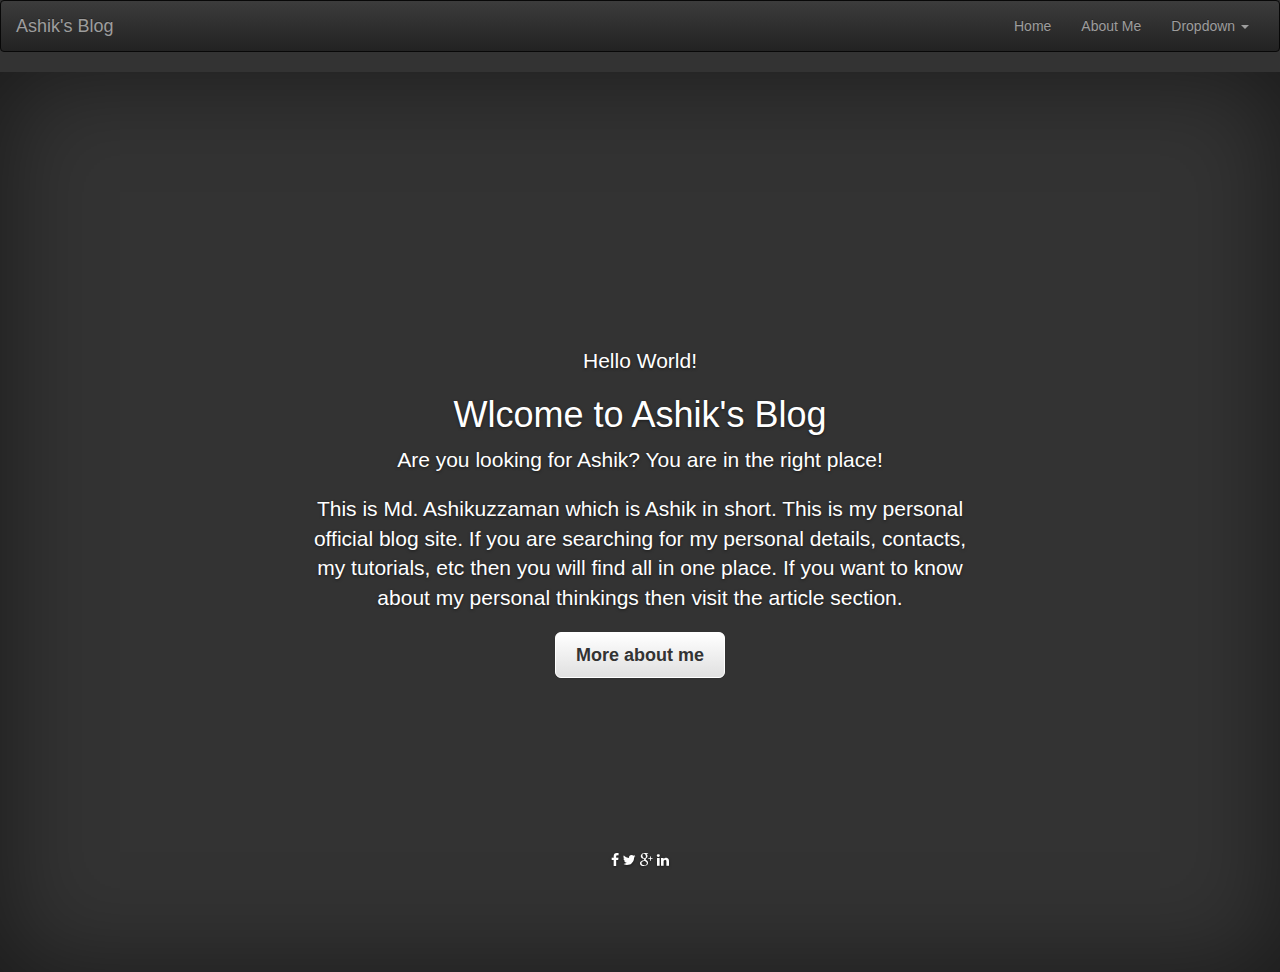
==== index.html @ 75c83f44 "Updated index.html file for basic welcome page and added social links option, navigation bar etc" ====
<!DOCTYPE html>
<html lang="en">
<head>
    <meta charset="utf-8">
    <meta http-equiv="X-UA-Compatible" content="IE=edge">
    <meta name="viewport" content="width=device-width, initial-scale=1">

    <title>Ashik's Website</title>

    <link href="libs/bootstrap-min/css/bootstrap.min.css" rel="stylesheet">
    <link href="libs/bootstrap-min/css/bootstrap-theme.min.css" rel="stylesheet">
    <link rel="stylesheet" href="css/style.css">
    <link rel="stylesheet" href="css/font-awesome.min.css">
    <script src="js/script.js" charset="utf-8"></script>
</head>

<body>
    <header>
        <nav class="navbar navbar-inverse">
            <div class="container-fluid">
                <div class="navbar-header">
                    <button type="button" class="navbar-toggle collapsed" data-toggle="collapse" data-target="#bs-example-navbar-collapse-1" aria-expanded="false">
                        <span class="sr-only">Toggle navigation</span>
                        <span class="icon-bar"></span>
                        <span class="icon-bar"></span>
                        <span class="icon-bar"></span>
                    </button>
                    <a class="navbar-brand" href="https://ashikuzzaman-ar.github.io/">Ashik's Blog</a>
                </div>

                <div class="collapse navbar-collapse" id="bs-example-navbar-collapse-1">
                    <ul class="nav navbar-nav navbar-right">
                        <li><a href="https://ashikuzzaman-ar.github.io/">Home</a></li>
                        <li><a href="about.html">About Me</a></li>
                        <li class="dropdown">
                            <a href="#" class="dropdown-toggle" data-toggle="dropdown" role="button" aria-haspopup="true" aria-expanded="false">Dropdown <span class="caret"></span></a>
                            <ul class="dropdown-menu">
                                <li><a href="#">Action</a></li>
                                <li><a href="#">Another action</a></li>
                                <li><a href="#">Something else here</a></li>
                                <li role="separator" class="divider"></li>
                                <li><a href="#">Separated link</a></li>
                                <li role="separator" class="divider"></li>
                                <li><a href="#">One more separated link</a></li>
                            </ul>
                        </li>
                    </ul>
                </div>
            </div>
        </nav>
    </header>

    <div class="site-wrapper">
        <div class="site-wrapper-inner">
            <div class="cover-container">
                <div class="inner cover">
                    <p class="lead">Hello World!</p>
                    <h1 class="cover-heading">Wlcome to Ashik's Blog</h1>
                    <p class="lead">Are you looking for Ashik? You are in the right place!</p>
                    <p class="lead">
                        This is Md. Ashikuzzaman which is Ashik in short. This is my personal official
                        blog site. If you are searching for my personal details, contacts,
                        my tutorials, etc then you will find all in one place. If you want
                        to know about my personal thinkings then visit the article section.
                    </p>
                    <p class="lead">
                        <a href="about.html" class="btn btn-lg btn-default">More about me</a>
                    </p>
                </div>

                <div class="mastfoot">
                    <div class="inner">
                        <div class="team_social">
                            <a href="" target="_blank"><i class="fa fa-facebook"></i></a>
                            <a href=""><i class="fa fa-twitter"></i></a>
                            <a href=""><i class="fa fa-google-plus"></i></a>
                            <a href=""><i class="fa fa-linkedin"></i></a>
                        </div>
                    </div>
                </div>
            </div>
        </div>
    </div>

    <script src="libs/bootstrap-min/js/jquery.min.js"></script>
    <script src="libs/bootstrap-min/js/bootstrap.min.js"></script>
</body>
</html>
---- css/style.css ----
@-ms-viewport     { width: device-width; }
@-o-viewport      { width: device-width; }
@viewport         { width: device-width; }

/*
 * Globals
 */

/* Links */
a,
a:focus,
a:hover {
  color: #fff;
}

/* Custom default button */
.btn-default,
.btn-default:hover,
.btn-default:focus {
  color: #333;
  text-shadow: none; /* Prevent inheritance from `body` */
  background-color: #fff;
  border: 1px solid #fff;
}


/*
 * Base structure
 */

html,
body {
  height: 100%;
  background-color: #333;
}
body {
  color: #fff;
  text-align: center;
  text-shadow: 0 1px 3px rgba(0,0,0,.5);
}

/* Extra markup and styles for table-esque vertical and horizontal centering */
.site-wrapper {
  display: table;
  width: 100%;
  height: 100%; /* For at least Firefox */
  min-height: 100%;
  -webkit-box-shadow: inset 0 0 100px rgba(0,0,0,.5);
          box-shadow: inset 0 0 100px rgba(0,0,0,.5);
}
.site-wrapper-inner {
  display: table-cell;
  vertical-align: top;
}
.cover-container {
  margin-right: auto;
  margin-left: auto;
}

/* Padding for spacing */
.inner {
  padding: 30px;
}


/*
 * Header
 */
.masthead-brand {
  margin-top: 10px;
  margin-bottom: 10px;
}

.masthead-nav > li {
  display: inline-block;
}
.masthead-nav > li + li {
  margin-left: 20px;
}
.masthead-nav > li > a {
  padding-right: 0;
  padding-left: 0;
  font-size: 16px;
  font-weight: bold;
  color: #fff; /* IE8 proofing */
  color: rgba(255,255,255,.75);
  border-bottom: 2px solid transparent;
}
.masthead-nav > li > a:hover,
.masthead-nav > li > a:focus {
  background-color: transparent;
  border-bottom-color: #a9a9a9;
  border-bottom-color: rgba(255,255,255,.25);
}
.masthead-nav > .active > a,
.masthead-nav > .active > a:hover,
.masthead-nav > .active > a:focus {
  color: #fff;
  border-bottom-color: #fff;
}

@media (min-width: 768px) {
  .masthead-brand {
    float: left;
  }
  .masthead-nav {
    float: right;
  }
}


/*
 * Cover
 */

.cover {
  padding: 0 20px;
}
.cover .btn-lg {
  padding: 10px 20px;
  font-weight: bold;
}


/*
 * Footer
 */

.mastfoot {
  color: #999; /* IE8 proofing */
  color: rgba(255,255,255,.5);
}


/*
 * Affix and center
 */

@media (min-width: 768px) {
  /* Pull out the header and footer */
  .masthead {
    position: fixed;
    top: 0;
  }
  .mastfoot {
    position: fixed;
    bottom: 0;
  }
  /* Start the vertical centering */
  .site-wrapper-inner {
    vertical-align: middle;
  }
  /* Handle the widths */
  .masthead,
  .mastfoot,
  .cover-container {
    width: 100%; /* Must be percentage or pixels for horizontal alignment */
  }
}

@media (min-width: 992px) {
  .masthead,
  .mastfoot,
  .cover-container {
    width: 700px;
  }
}
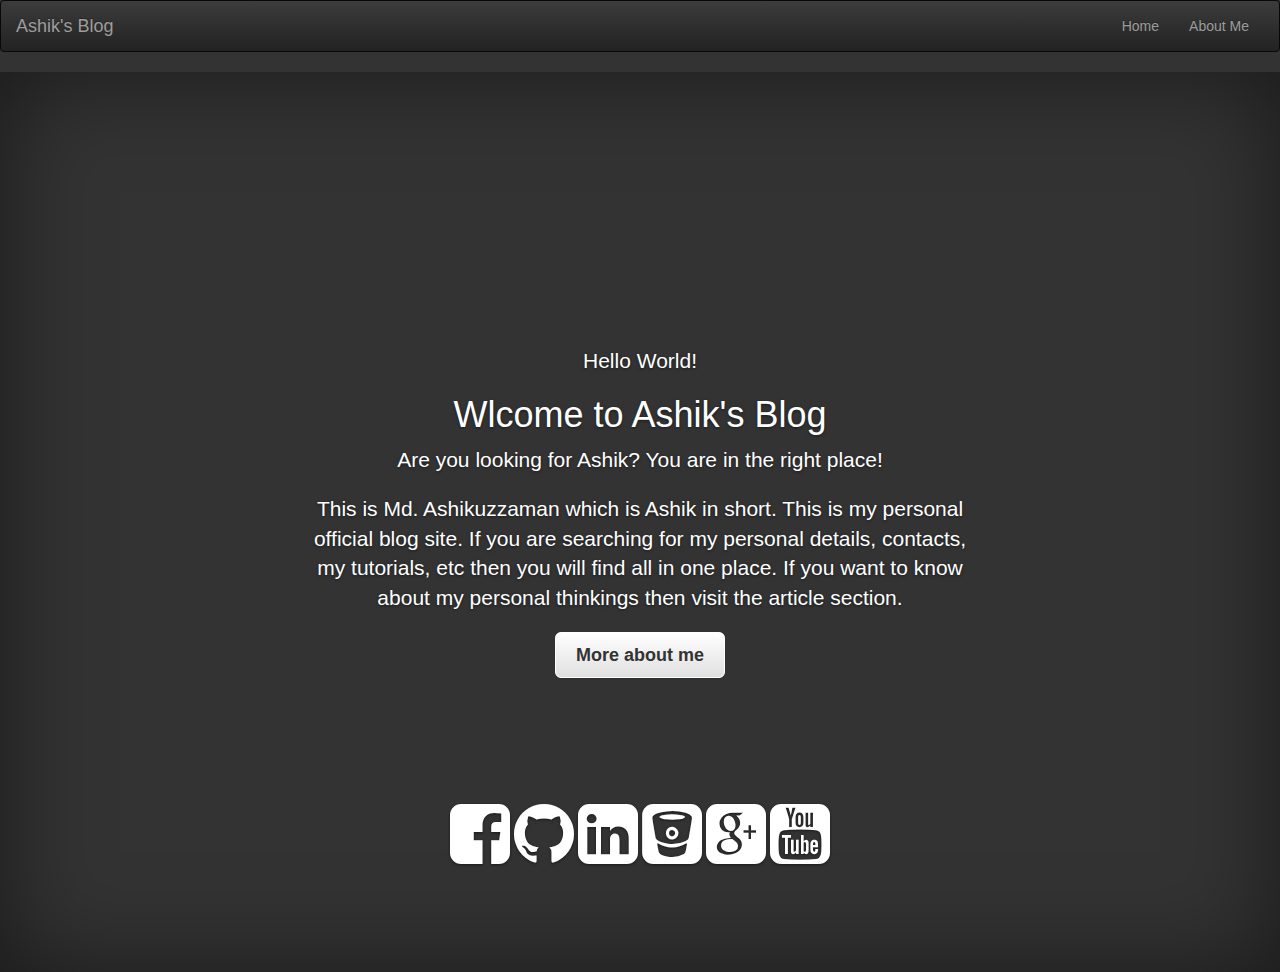
==== commit 5e1636e4: "Added social media links on footer" ====
--- a/index.html
+++ b/index.html
@@ -32,7 +32,7 @@
                     <ul class="nav navbar-nav navbar-right">
                         <li><a href="https://ashikuzzaman-ar.github.io/">Home</a></li>
                         <li><a href="about.html">About Me</a></li>
-                        <li class="dropdown">
+                        <!-- <li class="dropdown">
                             <a href="#" class="dropdown-toggle" data-toggle="dropdown" role="button" aria-haspopup="true" aria-expanded="false">Dropdown <span class="caret"></span></a>
                             <ul class="dropdown-menu">
                                 <li><a href="#">Action</a></li>
@@ -43,7 +43,7 @@
                                 <li role="separator" class="divider"></li>
                                 <li><a href="#">One more separated link</a></li>
                             </ul>
-                        </li>
+                        </li> -->
                     </ul>
                 </div>
             </div>
@@ -71,10 +71,12 @@
                 <div class="mastfoot">
                     <div class="inner">
                         <div class="team_social">
-                            <a href="" target="_blank"><i class="fa fa-facebook"></i></a>
-                            <a href=""><i class="fa fa-twitter"></i></a>
-                            <a href=""><i class="fa fa-google-plus"></i></a>
-                            <a href=""><i class="fa fa-linkedin"></i></a>
+                            <a href="https://facebook.com/ashikuzzaman.ar/" target="_blank"><i class="fa fa-5x fa-facebook-square"></i></a>
+                            <a href="https://github.com/ashikuzzaman-ar/" target="_blank"><i class="fa fa-5x fa-github"></i></a>
+                            <a href="https://www.linkedin.com/in/ashikuzzaman-ar/" target="_blank"><i class="fa fa-5x fa-linkedin-square"></i></a>
+                            <a href="https://bitbucket.org/ashikuzzaman-ar/" target="_blank"><i class="fa fa-5x fa-bitbucket-square"></i></a>
+                            <a href="https://plus.google.com/u/0/104829674511998823461" target="_blank"><i class="fa fa-5x fa-google-plus-square"></i></a>
+                            <a href="https://www.youtube.com/channel/UC3H083Q1jO8OUtPd66bU3Vw" target="_blank"><i class="fa fa-5x fa-youtube-square"></i></a>
                         </div>
                     </div>
                 </div>
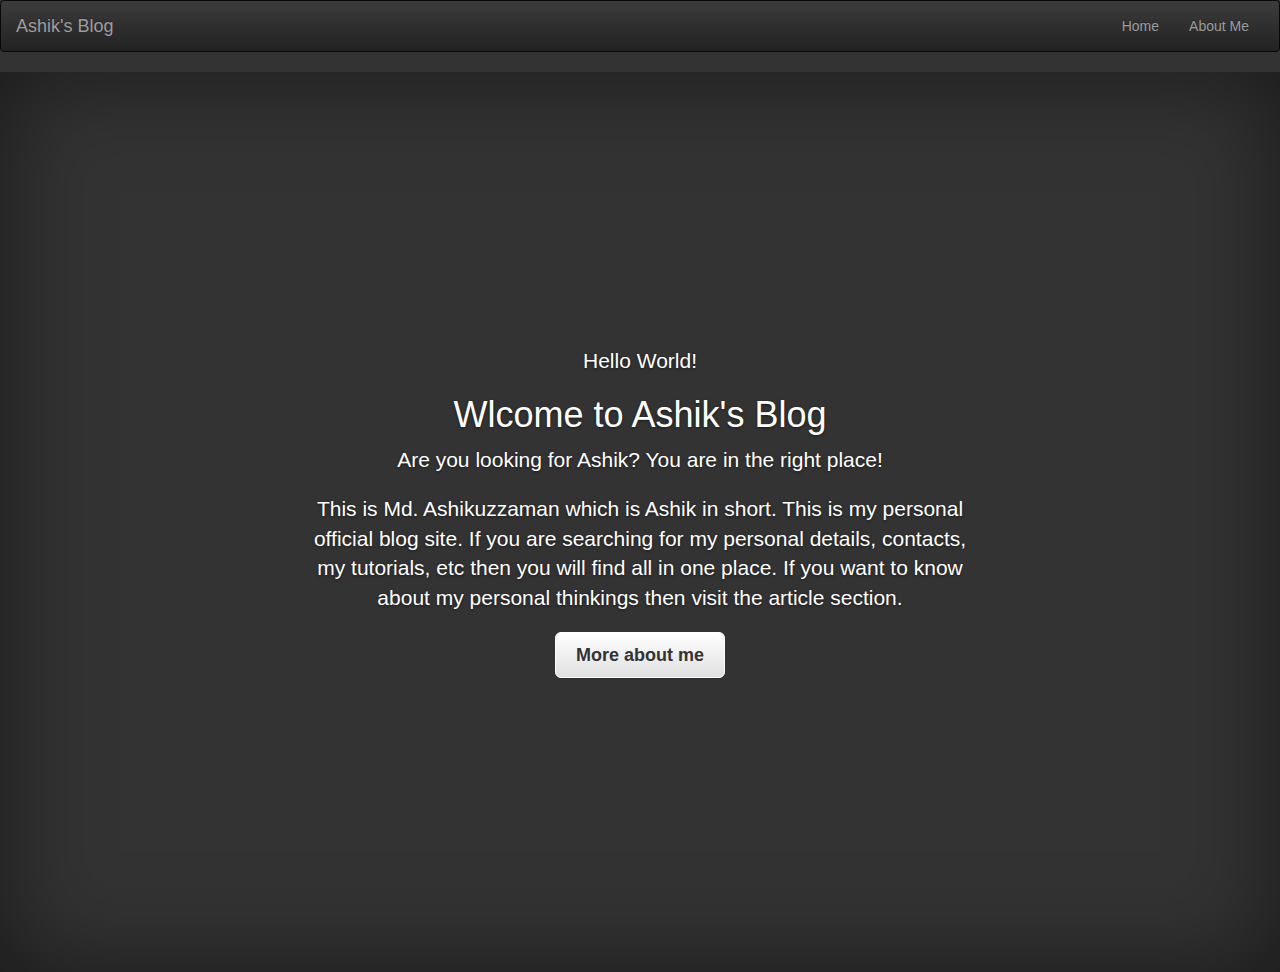
==== commit 1ac2aaa1: "Moved fonts directory to libs/fonts and css/font-awesome.min.css to libs/css/font-awesome.min.css" ====
--- a/index.html
+++ b/index.html
@@ -10,7 +10,7 @@
     <link href="libs/bootstrap-min/css/bootstrap.min.css" rel="stylesheet">
     <link href="libs/bootstrap-min/css/bootstrap-theme.min.css" rel="stylesheet">
     <link rel="stylesheet" href="css/style.css">
-    <link rel="stylesheet" href="css/font-awesome.min.css">
+    <link rel="stylesheet" href="libs/css/font-awesome.min.css">
     <script src="js/script.js" charset="utf-8"></script>
 </head>
 
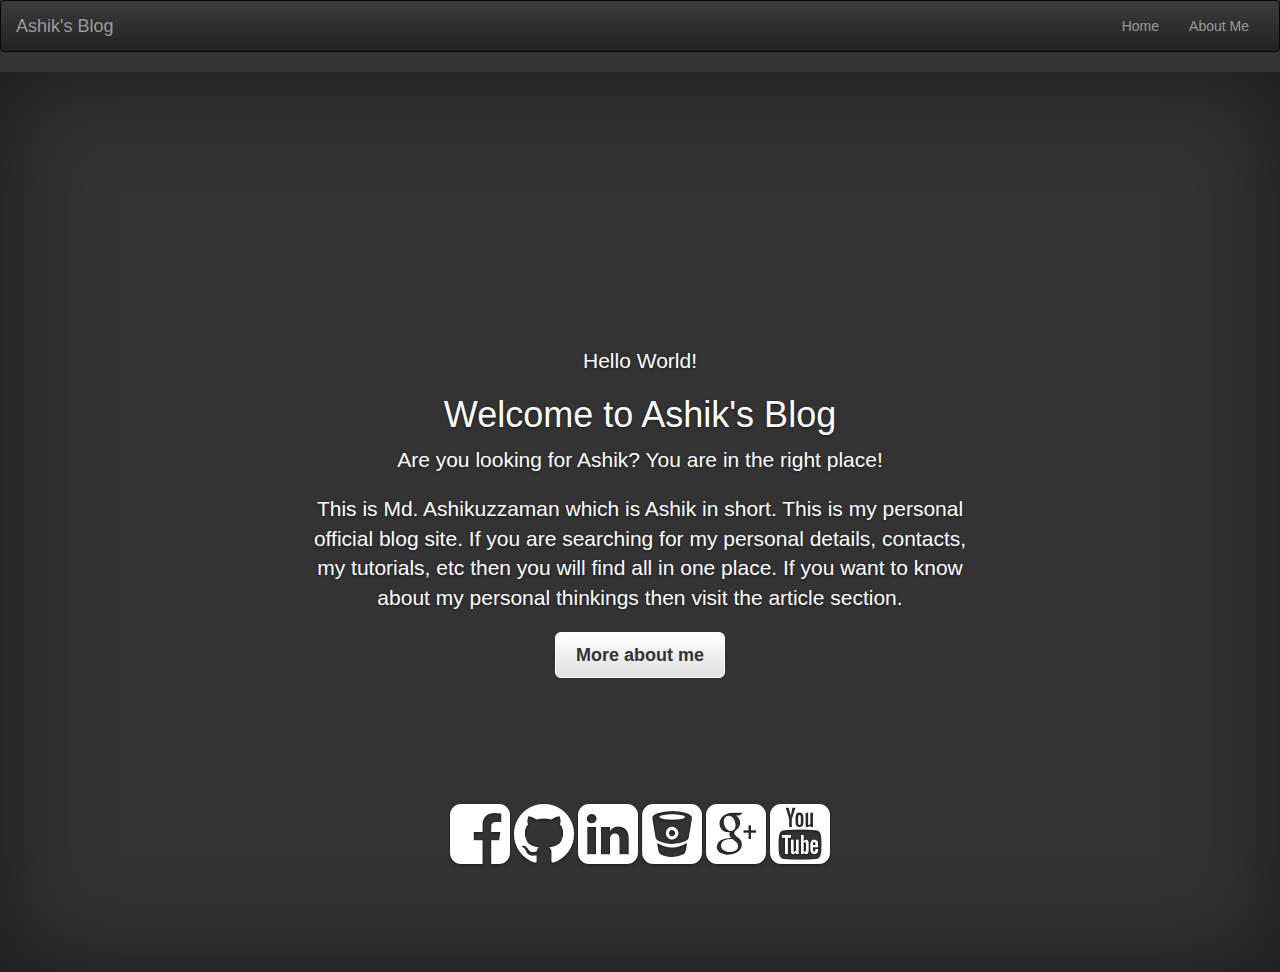
==== commit aeb38889: "Created about directory for personal biography and edited spelling mistake in index.html file" ====
--- a/index.html
+++ b/index.html
@@ -55,7 +55,7 @@
             <div class="cover-container">
                 <div class="inner cover">
                     <p class="lead">Hello World!</p>
-                    <h1 class="cover-heading">Wlcome to Ashik's Blog</h1>
+                    <h1 class="cover-heading">Welcome to Ashik's Blog</h1>
                     <p class="lead">Are you looking for Ashik? You are in the right place!</p>
                     <p class="lead">
                         This is Md. Ashikuzzaman which is Ashik in short. This is my personal official
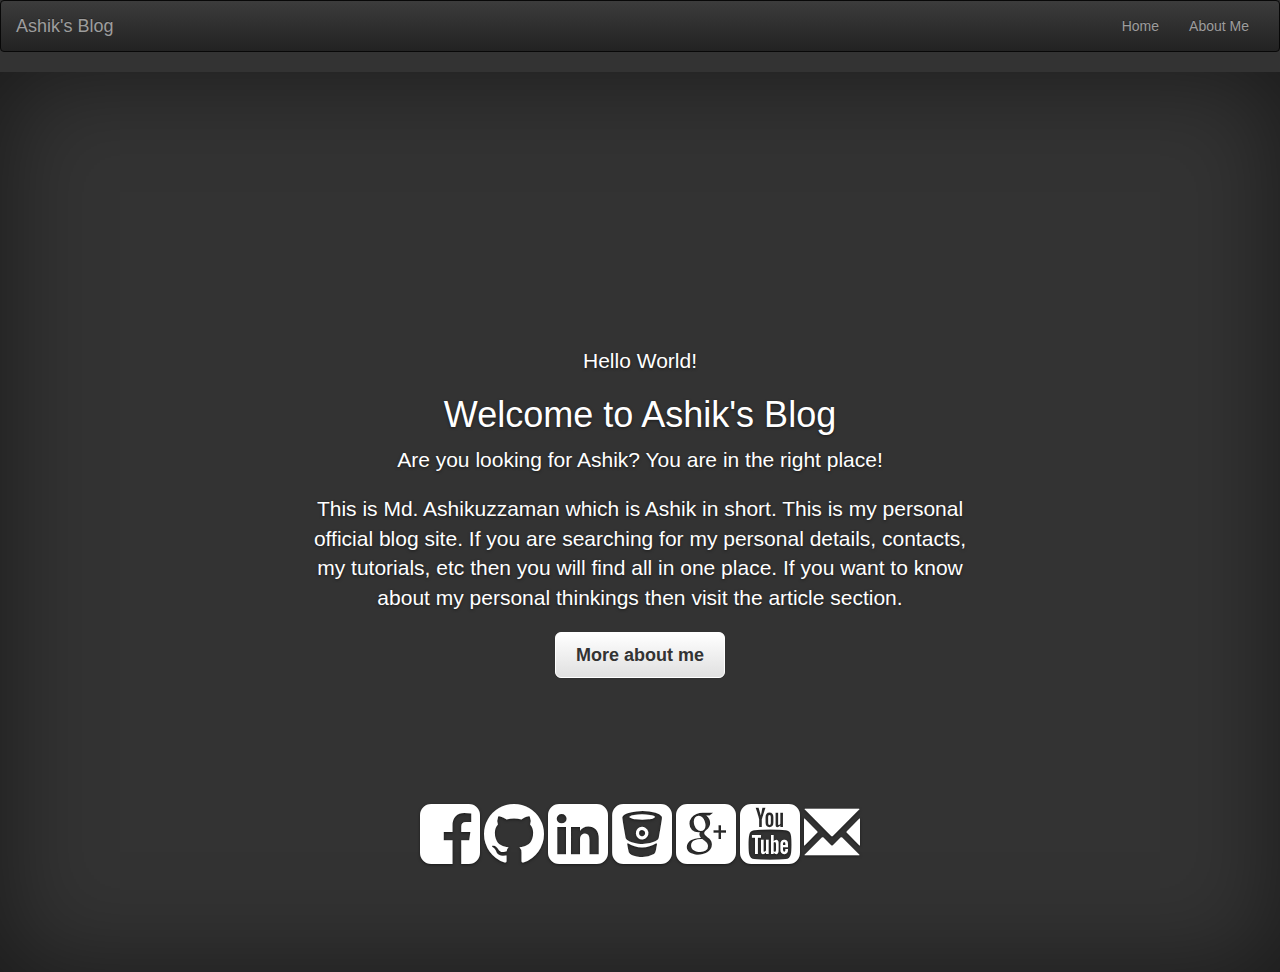
==== commit 8575a02b: "Added email option at footer" ====
--- a/index.html
+++ b/index.html
@@ -31,7 +31,7 @@
                 <div class="collapse navbar-collapse" id="bs-example-navbar-collapse-1">
                     <ul class="nav navbar-nav navbar-right">
                         <li><a href="https://ashikuzzaman-ar.github.io/">Home</a></li>
-                        <li><a href="about.html">About Me</a></li>
+                        <li><a href="about/">About Me</a></li>
                         <!-- <li class="dropdown">
                             <a href="#" class="dropdown-toggle" data-toggle="dropdown" role="button" aria-haspopup="true" aria-expanded="false">Dropdown <span class="caret"></span></a>
                             <ul class="dropdown-menu">
@@ -64,7 +64,7 @@
                         to know about my personal thinkings then visit the article section.
                     </p>
                     <p class="lead">
-                        <a href="about.html" class="btn btn-lg btn-default">More about me</a>
+                        <a href="about/" class="btn btn-lg btn-default">More about me</a>
                     </p>
                 </div>
 
@@ -77,6 +77,7 @@
                             <a href="https://bitbucket.org/ashikuzzaman-ar/" target="_blank"><i class="fa fa-5x fa-bitbucket-square"></i></a>
                             <a href="https://plus.google.com/u/0/104829674511998823461" target="_blank"><i class="fa fa-5x fa-google-plus-square"></i></a>
                             <a href="https://www.youtube.com/channel/UC3H083Q1jO8OUtPd66bU3Vw" target="_blank"><i class="fa fa-5x fa-youtube-square"></i></a>
+                            <a href="mailto:ashikuzzaman.ar@gmail.com" title="ashikuzzaman.ar@gmail.com" target="_blank"><i class="fa fa-4x"><span class="glyphicon glyphicon-envelope" aria-hidden="true"></span></i></a>
                         </div>
                     </div>
                 </div>
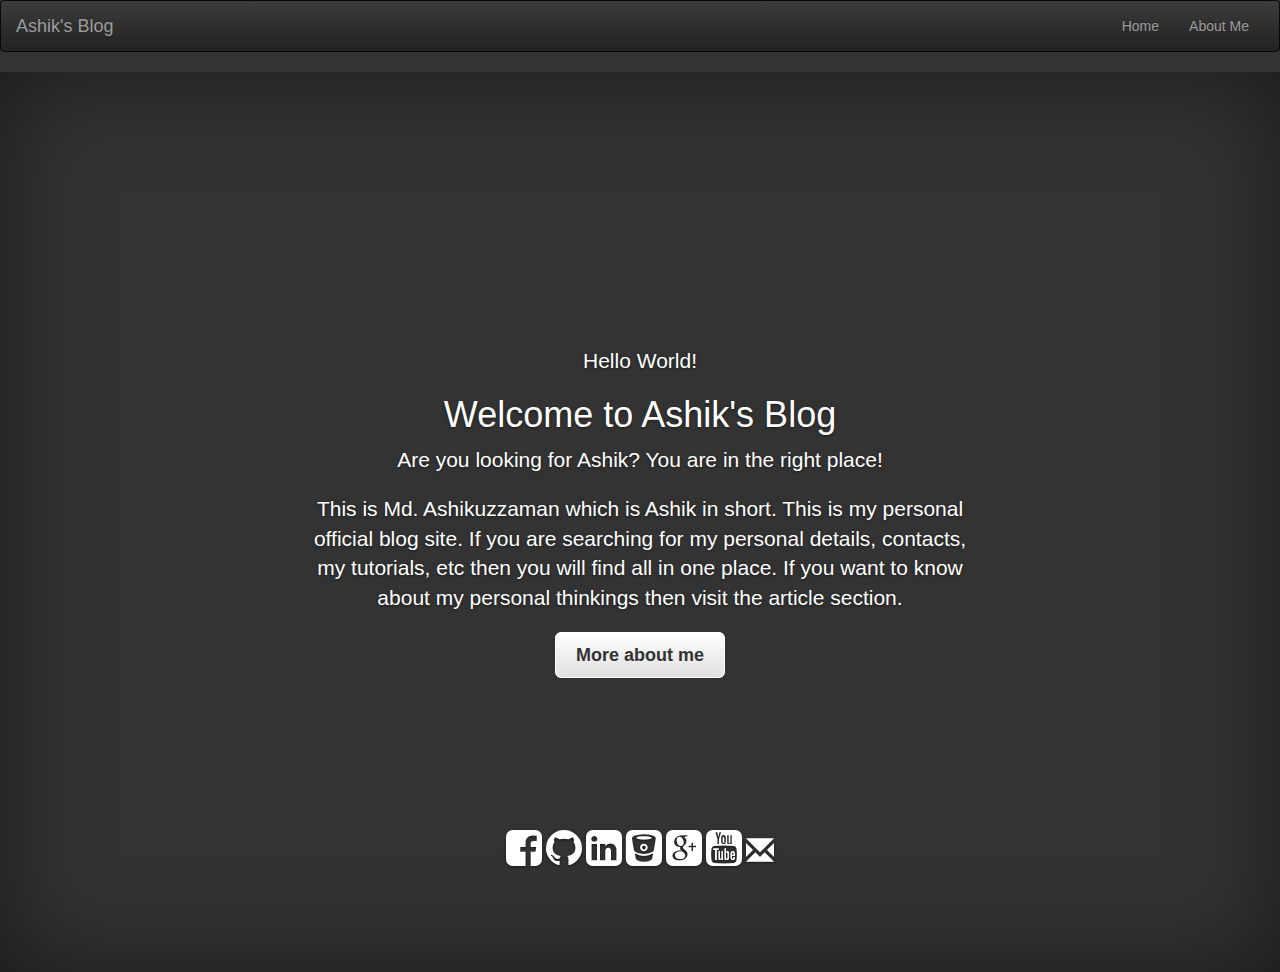
==== commit 0f41c8aa: "Updated domain name for index" ====
--- a/index.html
+++ b/index.html
@@ -25,12 +25,12 @@
                         <span class="icon-bar"></span>
                         <span class="icon-bar"></span>
                     </button>
-                    <a class="navbar-brand" href="https://ashikuzzaman-ar.github.io/">Ashik's Blog</a>
+                    <a class="navbar-brand" href="ashik.studevs.com">Ashik's Blog</a>
                 </div>
 
                 <div class="collapse navbar-collapse" id="bs-example-navbar-collapse-1">
                     <ul class="nav navbar-nav navbar-right">
-                        <li><a href="https://ashikuzzaman-ar.github.io/">Home</a></li>
+                        <li><a href="ashik.studevs.com">Home</a></li>
                         <li><a href="about/">About Me</a></li>
                         <!-- <li class="dropdown">
                             <a href="#" class="dropdown-toggle" data-toggle="dropdown" role="button" aria-haspopup="true" aria-expanded="false">Dropdown <span class="caret"></span></a>
@@ -71,13 +71,13 @@
                 <div class="mastfoot">
                     <div class="inner">
                         <div class="team_social">
-                            <a href="https://facebook.com/ashikuzzaman.ar/" target="_blank"><i class="fa fa-5x fa-facebook-square"></i></a>
-                            <a href="https://github.com/ashikuzzaman-ar/" target="_blank"><i class="fa fa-5x fa-github"></i></a>
-                            <a href="https://www.linkedin.com/in/ashikuzzaman-ar/" target="_blank"><i class="fa fa-5x fa-linkedin-square"></i></a>
-                            <a href="https://bitbucket.org/ashikuzzaman-ar/" target="_blank"><i class="fa fa-5x fa-bitbucket-square"></i></a>
-                            <a href="https://plus.google.com/u/0/104829674511998823461" target="_blank"><i class="fa fa-5x fa-google-plus-square"></i></a>
-                            <a href="https://www.youtube.com/channel/UC3H083Q1jO8OUtPd66bU3Vw" target="_blank"><i class="fa fa-5x fa-youtube-square"></i></a>
-                            <a href="mailto:ashikuzzaman.ar@gmail.com" title="ashikuzzaman.ar@gmail.com" target="_blank"><i class="fa fa-4x"><span class="glyphicon glyphicon-envelope" aria-hidden="true"></span></i></a>
+                            <a href="https://facebook.com/ashikuzzaman.ar/" target="_blank"><i class="fa fa-3x fa-facebook-square"></i></a>
+                            <a href="https://github.com/ashikuzzaman-ar/" target="_blank"><i class="fa fa-3x fa-github"></i></a>
+                            <a href="https://www.linkedin.com/in/ashikuzzaman-ar/" target="_blank"><i class="fa fa-3x fa-linkedin-square"></i></a>
+                            <a href="https://bitbucket.org/ashikuzzaman-ar/" target="_blank"><i class="fa fa-3x fa-bitbucket-square"></i></a>
+                            <a href="https://plus.google.com/u/0/104829674511998823461" target="_blank"><i class="fa fa-3x fa-google-plus-square"></i></a>
+                            <a href="https://www.youtube.com/channel/UC3H083Q1jO8OUtPd66bU3Vw" target="_blank"><i class="fa fa-3x fa-youtube-square"></i></a>
+                            <a href="mailto:ashikuzzaman.ar@gmail.com" title="ashikuzzaman.ar@gmail.com" target="_blank"><i class="fa fa-2x"><span class="glyphicon glyphicon-envelope" aria-hidden="true"></span></i></a>
                         </div>
                     </div>
                 </div>
